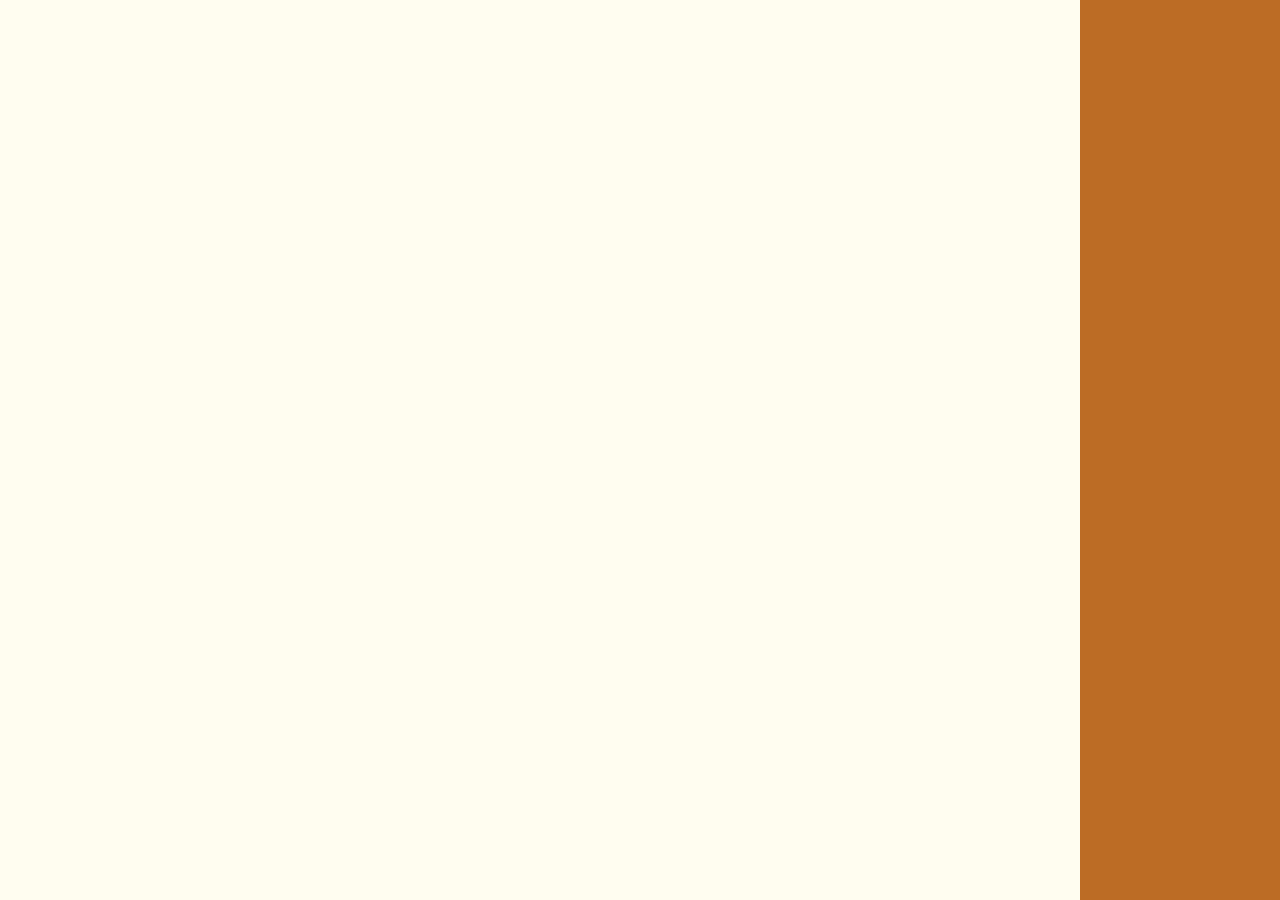
==== U1/index.html @ 47cba079 "." ====
<!DOCTYPE html>
<html lang="en">
<head>
    <meta charset="UTF-8">
    <meta http-equiv="X-UA-Compatible" content="IE=edge">
    <meta name="viewport" content="width=device-width, initial-scale=1.0">
    <link rel="stylesheet" href="index.css">
    <title>Document</title>
</head>
<body>
    <main class="main">

    </main>

    <aside class="user-list">

    </aside>

    <script src="index.js"></script>
</body>
</html>
---- U1/index.css ----
:root{
    --main: #606C38;
    --white: #fffdf0;
    --black: #1d2b0f ;
    --gray: #7e7c77;
    --comp: #BC6C25 ;
    --accent: #FF8F2D ;

    --sideMargin: 10%;
    --column:200px;

    --XL: 42px;
    --L: 20px;
    --M: 17px;
    --S: 10px;
    --XS: 5px;
}

*{
    box-sizing: border-box;
    margin: 0;
}

body{
    display: flex;
    height: 100vh;
}

body > *{
    padding: var(--S);
}

.main{
    background-color: var(--white);
    flex-grow: 1;

    --width: 200px;

    display: grid;
    grid-template-columns: repeat(4, 200px);
    grid-template-rows: 300px;
}

.user-list{
    background-color: var(--comp);
    flex-basis: 200px;
}

.painting{
    display: flex;
    flex-direction: column;
    width: var(--width);

    background-color: var(--accent);
}

.painting > *{
    padding: var(--S);
}

.img-wrap{
    height: var(--width);
    display: grid;
    place-content: center;
    border-bottom: 1px solid var(--black);
}

.painting img{
    width: 100%;
}
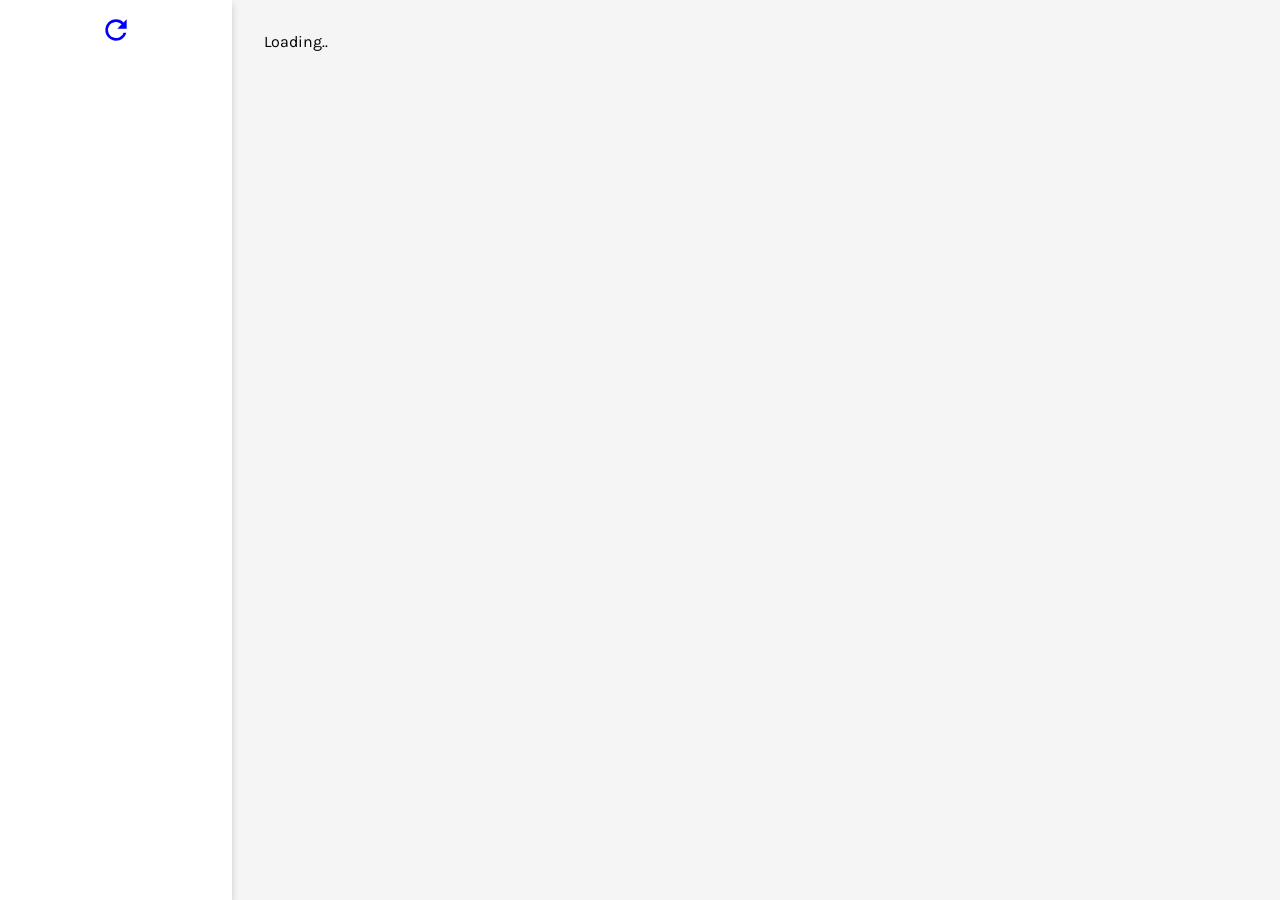
==== commit 0f8d5210: "." ====
--- a/U1/index.html
+++ b/U1/index.html
@@ -4,18 +4,17 @@
     <meta charset="UTF-8">
     <meta http-equiv="X-UA-Compatible" content="IE=edge">
     <meta name="viewport" content="width=device-width, initial-scale=1.0">
-    <link rel="stylesheet" href="index.css">
-    <title>Document</title>
+    <link rel="stylesheet" href="styles.css">
+    <title>Monart Lisa</title>
 </head>
 <body>
-    <main class="main">
-
+    <aside>
+        <div id="user-load"></div>
+        <div id="user-list"></div>
+    </aside>
+    <main>
+        <span id="gallery-grid"></span>
     </main>
-
-    <aside class="user-list">
-
-    </aside>
-
-    <script src="index.js"></script>
+    <script src="script.js"></script>
 </body>
 </html>
--- a/U1/styles.css
+++ b/U1/styles.css
@@ -0,0 +1,254 @@
+
+@import url('https://fonts.googleapis.com/css2?family=Karla:ital,wght@0,400;0,500;1,400&display=swap');
+
+
+:root{
+    --main: white;
+    --mainShade: whitesmoke;
+    --gray: rgb(201, 201, 201);
+    --black: rgb(27, 27, 27);
+    --accent:#0000ff;
+
+    --xs: 8px;
+    --s: 14px;
+    --m: 16px;
+    --l: 20px;
+    --xl: 32px;
+    --xxl: 150px;
+
+    --sans: 'Karla', sans-serif;;
+
+}
+
+*{
+    margin: 0;
+    box-sizing: border-box;
+    font-family: var(--sans);
+    font-size: var(--m);
+}
+
+body{
+    display: flex;
+    height: 100vh;
+    background-color: var(--mainShade);
+
+}
+
+aside, main{
+    overflow-y: scroll;
+    -ms-overflow-style: none;  /* IE and Edge */
+    scrollbar-width: none;  /* Firefox */
+}
+
+aside::-webkit-scrollbar, main::-webkit-scrollbar {
+    display: none;
+}
+
+aside{
+    background-color:var(--main);
+
+    flex-basis: calc( 200px + var(--m) * 2 );
+    width: 500px;
+    padding: var(--s);
+    /* box-shadow: -1px 0px 2px var(--gray); */
+    box-shadow: 0px 4px 7px 0px var(--gray);
+
+}
+
+main{
+    position: relative;
+
+    padding: var(--xl);
+    
+    flex-grow: 1;
+    flex-basis: 0;
+    overflow-y: scroll;
+}
+
+#gallery-grid{
+   
+    --galleryBasis: calc( (var(--width) + var(--m) * 4) / 5 );
+
+    display: grid;
+    gap: var(--m);
+    display: flex;
+    flex-wrap: wrap;   
+    align-content: baseline;
+}
+
+.error{
+    position: fixed;
+    top: 50px;
+    height: var(--xl);
+    color: var(--main);
+    padding: var(--xl);
+    display: flex;
+    align-items: center;
+    justify-content: center;
+    background-color: var(--accent);
+
+    transition: opacity 0.2s;
+}
+
+/* // PAINTING SIDE */
+
+/* PAINTINGS */
+.painting{
+    width: var(--galleryBasis);
+    background-color: var(--main);
+    display: flex;
+    flex-direction: column;
+
+    height: calc( var(--galleryBasis) + 150px );
+
+    box-shadow: 0px 4px 7px 0px var(--gray);
+}
+
+.img-wrapper{
+    height: var(--galleryBasis);
+    width: var(--galleryBasis);
+    padding: var(--xs);
+}
+
+.info-wrapper{
+    margin: 0px var(--xs);
+    flex-grow: 1;
+}
+
+.info-wrapper > *{
+    margin-bottom: var(--xs);
+    font-size: var(--s);
+}
+
+.painting img{
+    width: 100%;
+    height: 100%;
+    object-fit: contain;
+}
+
+main .shared{
+    border-bottom: 5px solid var(--accent)
+}
+
+
+/* BUTTON */
+button{
+    width: 100%;
+    border-radius: 0;
+    border: 0;
+    background-color: var(--main);
+    cursor: pointer;
+    padding: var(--xs);
+}
+
+button svg{
+    height: var(--m);
+}
+
+.is-loading{
+    fill: var(--gray)
+}
+
+.is-fav{
+    fill: var(--accent)
+}
+
+.not-fav .inner-fill{
+    opacity: 0;
+}
+
+
+/* // USER SIDE */
+
+.user, .main-user{
+    cursor: pointer;
+}
+.user:hover, .main-user:hover{
+    color: var(--accent);
+    transition: 0.2s;
+}
+
+/* ACTIVES */
+.main-user .active{ border-bottom: 1px solid var(--accent);}
+#user-list .active{ color: var(--accent)}
+#user-list .active svg{fill: var(--accent)}
+
+
+#user-load{
+    height: var(--xl);
+    
+    display: flex;
+    justify-content: center;
+}
+
+#user-load svg{
+    fill: var(--accent);
+    -webkit-animation: rotate-center 1s linear infinite ;
+	animation: rotate-center 1s linear infinite ;
+}
+
+.main-user{
+    display: flex;
+    justify-content: space-between;
+    border-bottom: 1px solid black;
+    padding-bottom: var(--m);
+}
+
+.main-user .name{
+    font-size: var(--l);
+}
+
+.main-user .favs-wrapper{
+    display: flex;
+    align-items: center;
+    justify-content: flex-end;
+    line-height: 50%;
+}
+
+.main-user svg{
+    fill: var(--black);
+    height: var(--m);
+}
+
+.main-user svg .inner-fill{opacity: 0;}
+
+
+/* other users */
+#user-list > div{
+    /* margin-top: var(--s); */
+    padding-top: var(--s);
+}
+
+.user .favs-wrapper{
+    font-style: italic;
+    font-size: var(--s);
+}
+
+
+
+
+
+
+
+
+/* ANIMATION */
+@-webkit-keyframes rotate-center {
+    0% {
+        -webkit-transform: rotate(0);
+        transform: rotate(0);
+    }
+    100% {
+        -webkit-transform: rotate(360deg);
+        transform: rotate(360deg);
+    }
+  }
+@keyframes rotate-center {
+    0% {
+        -webkit-transform: rotate(0);
+        transform: rotate(0);
+    }
+    100% {
+        -webkit-transform: rotate(360deg);
+        transform: rotate(360deg);
+    }
+}
